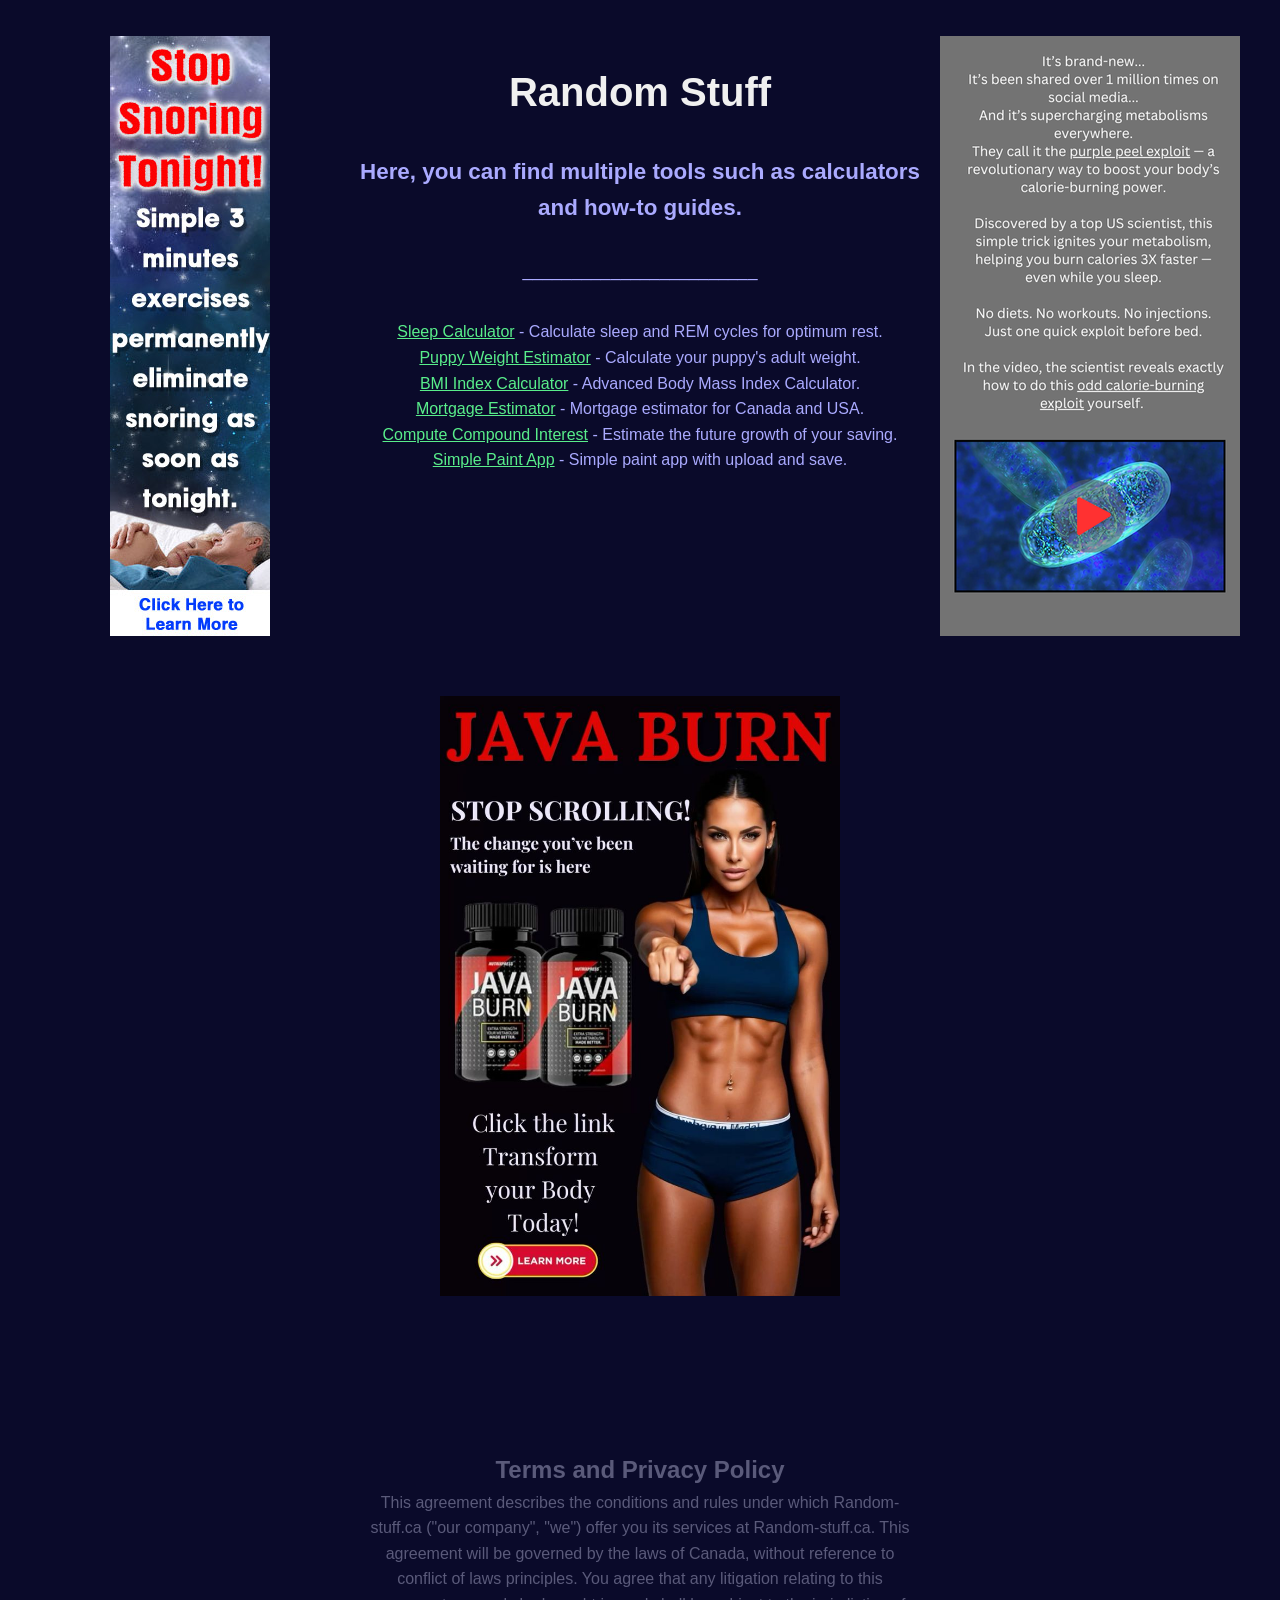
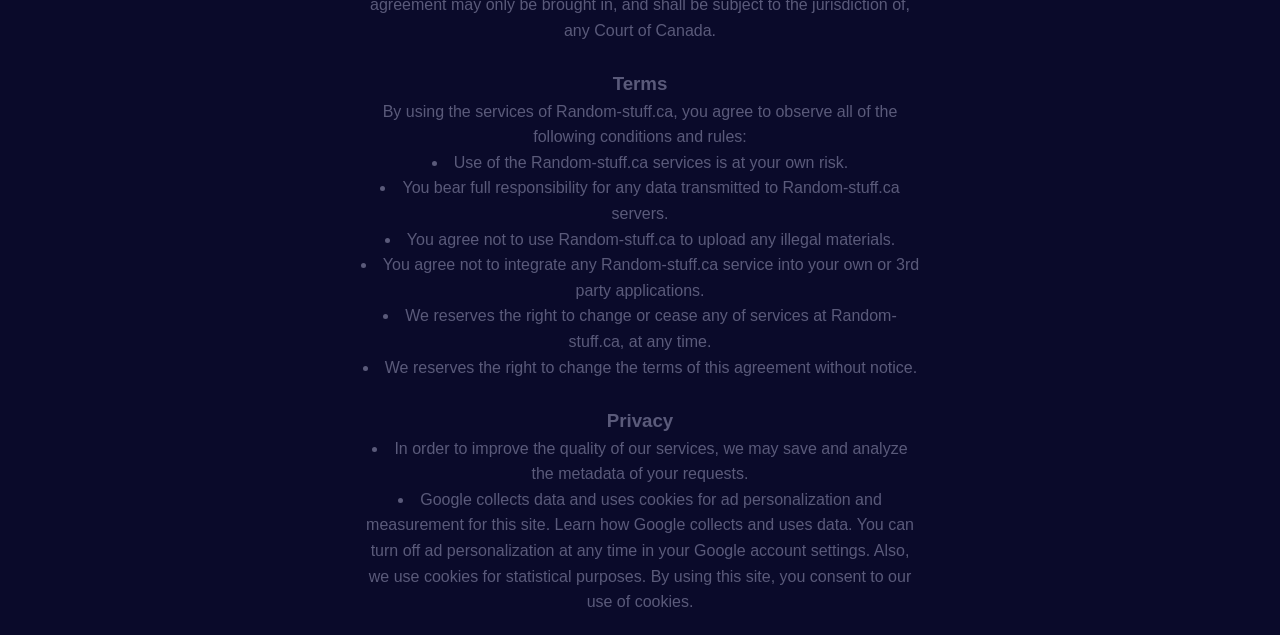
==== index.html @ bcf1094f "Initial commit" ====
<!DOCTYPE html>
<html lang="en">
<head>
    <!-- Google tag (gtag.js) -->
<script async src="https://www.googletagmanager.com/gtag/js?id=G-84RK4S7EN4"></script>
<script>
  window.dataLayer = window.dataLayer || [];
  function gtag(){dataLayer.push(arguments);}
  gtag('js', new Date());

  gtag('config', 'G-84RK4S7EN4');
</script>
    <meta charset="UTF-8">
    <meta name="viewport" content="width=device-width, initial-scale=1.0">
    <title>Random Stuff</title>
    <style>
        /* Basic Reset & Dark Theme */
        * {
            box-sizing: border-box;
            margin: 0;
            padding: 0;
        }

        body {
            font-family: sans-serif;
            background-color: #0a0a2a; /* Dark blue/purple */
            color: #f0f0f0;
            display: flex;
            flex-direction: column;
            align-items: center;
            min-height: 100vh;
            line-height: 1.6;
        }
        
        #explanation {
            width: 500px;
            max-width: 80%;
            font-size:12pt;
            color: #aaaaff;
        }
        
        .container {
            display: flex;
            width: 100%;
            max-width: 1200px; /* Max width for desktop */
            position: relative; /* Needed for absolute positioning of ads */
            padding-top: 40px;
        }

        /* Ad Slot Styling */
        .box {
            /*background-color: #2a2a4a;*/ /* Slightly lighter dark */
            /* border: 1px dashed #5a5a7a; */
            display: flex;
            align-items: center;
            justify-content: center;
            color: #888;
            font-size: 0.9em;
            text-align: center;
        }

        #ad-left1, #ad-right1 {
            width: 300px; /* Standard ad width */
            height: 600px; /* Standard ad height */
            position: sticky; /* Stick to viewport within container */
            top: 20px;
        }
        #ad-left1 { order: 1; } /* Left column */
        #ad-right1 { order: 3; } /* Right column */

        #ad-bottom1 {
            width: 400px; /* Standard is 728 */
            max-width: fit-content;
            margin: 30px auto 0; /* Centered below content */
            clear: both; /* Ensure it's below floated/flexed items if needed */
            display: block; /* ADD THIS: Hide by default on wider screens */

        }

        /* Content Area */
        #content {
            flex-grow: 1; /* Takes remaining space */
            padding: 20px;
            text-align: center;
            max-width: 600px; /* Limit content width */
            margin: 0 auto; /* Center content between side ads */
            order: 2; /* Middle column */
            display: flex;
            flex-direction: column;
            align-items: center;
        }
        #terms {
            padding: 20px;
            text-align: center;
            max-width: 600px; /* Limit content width */
            display: block;
            align-items: center;
            color:#5a5a7a
        }

        header {
            margin-bottom: 30px;
        }

        header h1 {
            font-size: 2.5em;
            display: flex;
            align-items: center;
            justify-content: center;
            gap: 15px;
        }

        /* Basic Moon/Stars - replace with better graphics/SVG if desired */
        .moon-icon {
            font-size: 1.5em; /* Adjust size */
            transform: rotate(-10deg);
        }
        .stars {
            font-size: 1em;
            margin-left: 5px;
        }
        a:-webkit-any-link {
            color: rgb(89, 238, 139);
            cursor: pointer;
            text-decoration:underline;
        }
        #input-view {
            color:#aaaaff;
        }
        /* Input View */
        #input-view h2 {
            font-size: 1.4em;
            margin-bottom: 20px;
        }
        #input-view
        .time-selector-container {
            background-color: #1a1a3a;
            border: 1px solid #3a3a5a;
            border-radius: 8px;
            padding: 20px;
            display: inline-flex; /* Use inline-flex for horizontal alignment */
            align-items: center; /* Vertically align items */
            gap: 10px; /* Space between selects */
            margin-bottom: 30px;
        }

        .time-selector-container select {
            background-color: #2a2a4a;
            color: #f0f0f0;
            border: 1px solid #4a4a6a;
            padding: 10px 22px;
            font-size: 1.5em; /* Larger font size */
            border-radius: 5px;
            appearance: none; /* Remove default arrow */
            -webkit-appearance: none;
            -moz-appearance: none;
            text-align: center;
            cursor: pointer;
        }

        /* Optional: Add custom dropdown arrow */
        .select-wrapper {
            position: relative;
        }
         .select-wrapper::after {
            content: '▼';
            font-size: 0.6em;
            color: #aaaaff;
            position: absolute;
            right: 10px;
            top: 50%;
            transform: translateY(-50%);
            pointer-events: none; /* Allow clicking the select */
        }


        button {
            background-color: #f0e68c; /* Khaki / Light Yellow */
            color: #333;
            border: none;
            margin-left: 6px;
            padding: 12px 25px;
            font-size: 1.1em;
            border-radius: 5px;
            cursor: pointer;
            transition: background-color 0.2s ease;
            display: inline-flex;
            align-items: center;
            gap: 8px;
        }

        button:hover {
            background-color: #e6d971;
        }

        #input-view p {
            margin-top: 30px;
            font-size: 1.1em;
            margin-bottom: 10px;
        }

        /* Results View */
        #bedtime-results-view, #wakeup-results-view {
            animation: fadeIn 0.5s ease;
        }

        @keyframes fadeIn {
            from { opacity: 0; }
            to { opacity: 1; }
        }


        #bedtime-results-view h2, #wakeup-results-view h2 {
            font-size: 1.5em;
            color: #f0e68c; /* Match button color */
            margin-bottom: 15px;
        }

        #bedtime-results-view p, #wakeup-results-view p {
            margin-bottom: 20px;
            max-width: 450px;
            margin-left: auto;
            margin-right: auto;
        }

        .suggested-times {
            display: flex;
            flex-wrap: wrap;
            justify-content: center;
            gap: 15px;
            margin-bottom: 25px;
        }

        .time-option {
            background-color: #2a2a4a;
            padding: 15px 20px;
            border-radius: 8px;
            border: 1px solid #4a4a6a;
            display: flex;
            flex-direction: column; /* Stack time and button */
            align-items: center;
            gap: 10px;
            min-width: 120px; /* Ensure some width */
        }

        .time-option span {
            font-size: 1.3em;
            font-weight: bold;
            color: #fff;
        }

        .time-option .suggestion-label {
            font-size: 0.7em;
            color: #aaaaff;
            text-transform: uppercase;
            margin-top: -8px; /* Pull closer to time */
        }

        .time-option button.set-alarm-btn {
            background-color: #5a5a7a;
            color: #f0f0f0;
            padding: 5px 10px;
            font-size: 0.9em;
            width: 100%; /* Make button fill container */
        }
         .time-option button.set-alarm-btn:hover {
             background-color: #7a7a9a;
         }


        /* Alarm Popup */
        #alarm-popup {
            position: fixed;
            left: 50%;
            top: 50%;
            transform: translate(-50%, -50%);
            background-color: #1a1a3a;
            border: 1px solid #aaaaff;
            padding: 30px;
            border-radius: 10px;
            z-index: 1000;
            text-align: center;
            box-shadow: 0 5px 15px rgba(0,0,0,0.5);
            min-width: 300px;
        }

        #alarm-popup p {
            margin-bottom: 15px;
            font-size: 1.1em;
        }

        #countdown-timer {
            font-size: 2em;
            font-weight: bold;
            color: #f0e68c;
            margin-bottom: 20px;
            letter-spacing: 2px;
        }

        #alarm-cancel-btn {
             background-color: #d9534f; /* Red */
             color: white;
        }
         #alarm-cancel-btn:hover {
             background-color: #c9302c;
         }


        /* Responsiveness */
        @media (max-width: 900px) {
             #ad-left1, #ad-right1 {
                 display: none; /* Hide side ads on smaller screens */
             }
             #content {
                 margin: 0 10px; /* Add some horizontal margin */
                 max-width: 100%;
             }
             #ad-bottom {
                 display: block; /* Show bottom ad */
                 width: 90%; /* Adjust width */
                 max-width: 728px;
                 height: auto; /* Adjust height if needed */
                 min-height: 50px;
             }
             .container {
                 flex-direction: column; /* Stack content and bottom ad */
             }
             #content { order: 1; } /* Content first */
        }

         @media (max-width: 480px) {
             header h1 {
                 font-size: 2em;
             }
             .time-selector-container select {
                 font-size: 1.2em;
                 padding: 8px 23px;
             }
             .suggested-times {
                 gap: 10px;
             }
             .time-option {
                 padding: 10px 15px;
                 min-width: 100px;
             }
             .time-option span {
                 font-size: 1.1em;
             }
             #alarm-popup {
                 width: 90%;
                 padding: 20px;
             }
             #countdown-timer {
                 font-size: 1.5em;
             }
         }

        /* Utility Class */
        .hidden {
            display: none !important; /* Use !important to override other display rules */
        }

    </style>
</head>
<body>
    <div class="container">
        <!-- Left Ad Slot -->
        <div id="ad-left1" class="box">
            <a href="https://cc17cgsfsklod0kovd6n1z9v7t.hop.clickbank.net/?&traffic_source=001" rel="sponsored">
                <img src="img/snoring2.jpg" alt="Advertisement" style="max-width: 100%; height: auto;">
            </a>
        </div>

        <!-- Main Content -->
        <div id="content">
            <header>
                <h1>
                    Random Stuff
                </h1>
            </header>

            <!-- Input View -->
            <div id="input-view">
                <h2>Here, you can find multiple tools such as calculators and how-to guides.
                </h2>
                <p>
                    ________________________
                </p>
                <br>
                <ul>
                    <a href="sleep-calculator.html">Sleep Calculator</a> - Calculate sleep and REM cycles for optimum rest.</li>
                </ul>
                <ul>
                    <a href="puppy-adult-weight-estimator.html">Puppy Weight Estimator</a> - Calculate your puppy's adult weight.</li>
                </ul>
                <ul>
                    <a href="bmi-calculator.html">BMI Index Calculator</a> - Advanced Body Mass Index Calculator.</li>
                </ul>
                <ul>
                    <a href="mortgage-estimator.html">Mortgage Estimator</a> - Mortgage estimator for Canada and USA.</li>
                </ul>
                <ul>
                    <a href="compute-compound-interest.html">Compute Compound Interest</a> - Estimate the future growth of your saving.</li>
                </ul>
                <ul>
                    <a href="simple-paint.html">Simple Paint App</a> - Simple paint app with upload and save.</li>
                </ul>
            </div>



        </div> <!-- / #content -->

        <!-- Right Ad Slot -->
        <div id="ad-right1" class="box">
            <a href="https://9341bkpktujobuilxrq84m6ydu.hop.clickbank.net/?&traffic_source=001" rel="sponsored">
                <img src="img/mitolyn.png" alt="Advertisement" style="max-width: 100%; height: auto;">
            </a>
        </div>

    </div><!-- / .container -->
    <div id="explanation">
        <br>
        <p>
           
        </p>
    </div>
    <div id="ad-bottom1">  
        <a href="https://hop.clickbank.net/?vendor=javaburn&affiliate=rclewis67g&lid=1&tid=001" rel="sponsored">
            <img src="img/ad1.jpg" alt="Advertisement" style="max-width: 100%; height: auto;">
        </a>
    </div>

    <div id="terms">
       <br><br><br><br><br>
        <h2>Terms and Privacy Policy</h2>
<p>This agreement describes the conditions and rules under which Random-stuff.ca ("our company", "we") offer you its services at Random-stuff.ca.

This agreement will be governed by the laws of Canada, without reference to conflict of laws principles. You agree that any litigation relating to this agreement may only be brought in, and shall be subject to the jurisdiction of, any Court of Canada.
</p>
<br>
<h3>Terms</h3>
By using the services of Random-stuff.ca, you agree to observe all of the following conditions and rules:
<li>Use of the Random-stuff.ca services is at your own risk.</li>
<li>You bear full responsibility for any data transmitted to Random-stuff.ca servers.</li>
<li>You agree not to use Random-stuff.ca to upload any illegal materials.</li>
<li>You agree not to integrate any Random-stuff.ca service into your own or 3rd party applications.</li>
<li>We reserves the right to change or cease any of services at Random-stuff.ca, at any time.</li>
<li>We reserves the right to change the terms of this agreement without notice.</li>
<br>
<h3>Privacy</h3>
<li>In order to improve the quality of our services, we may save and analyze the metadata of your requests.</li>
<li>Google collects data and uses cookies for ad personalization and measurement for this site. Learn how Google collects and uses data. You can turn off ad personalization at any time in your Google account settings. Also, we use cookies for statistical purposes. By using this site, you consent to our use of cookies.</li>
</div>
</body>
</html>
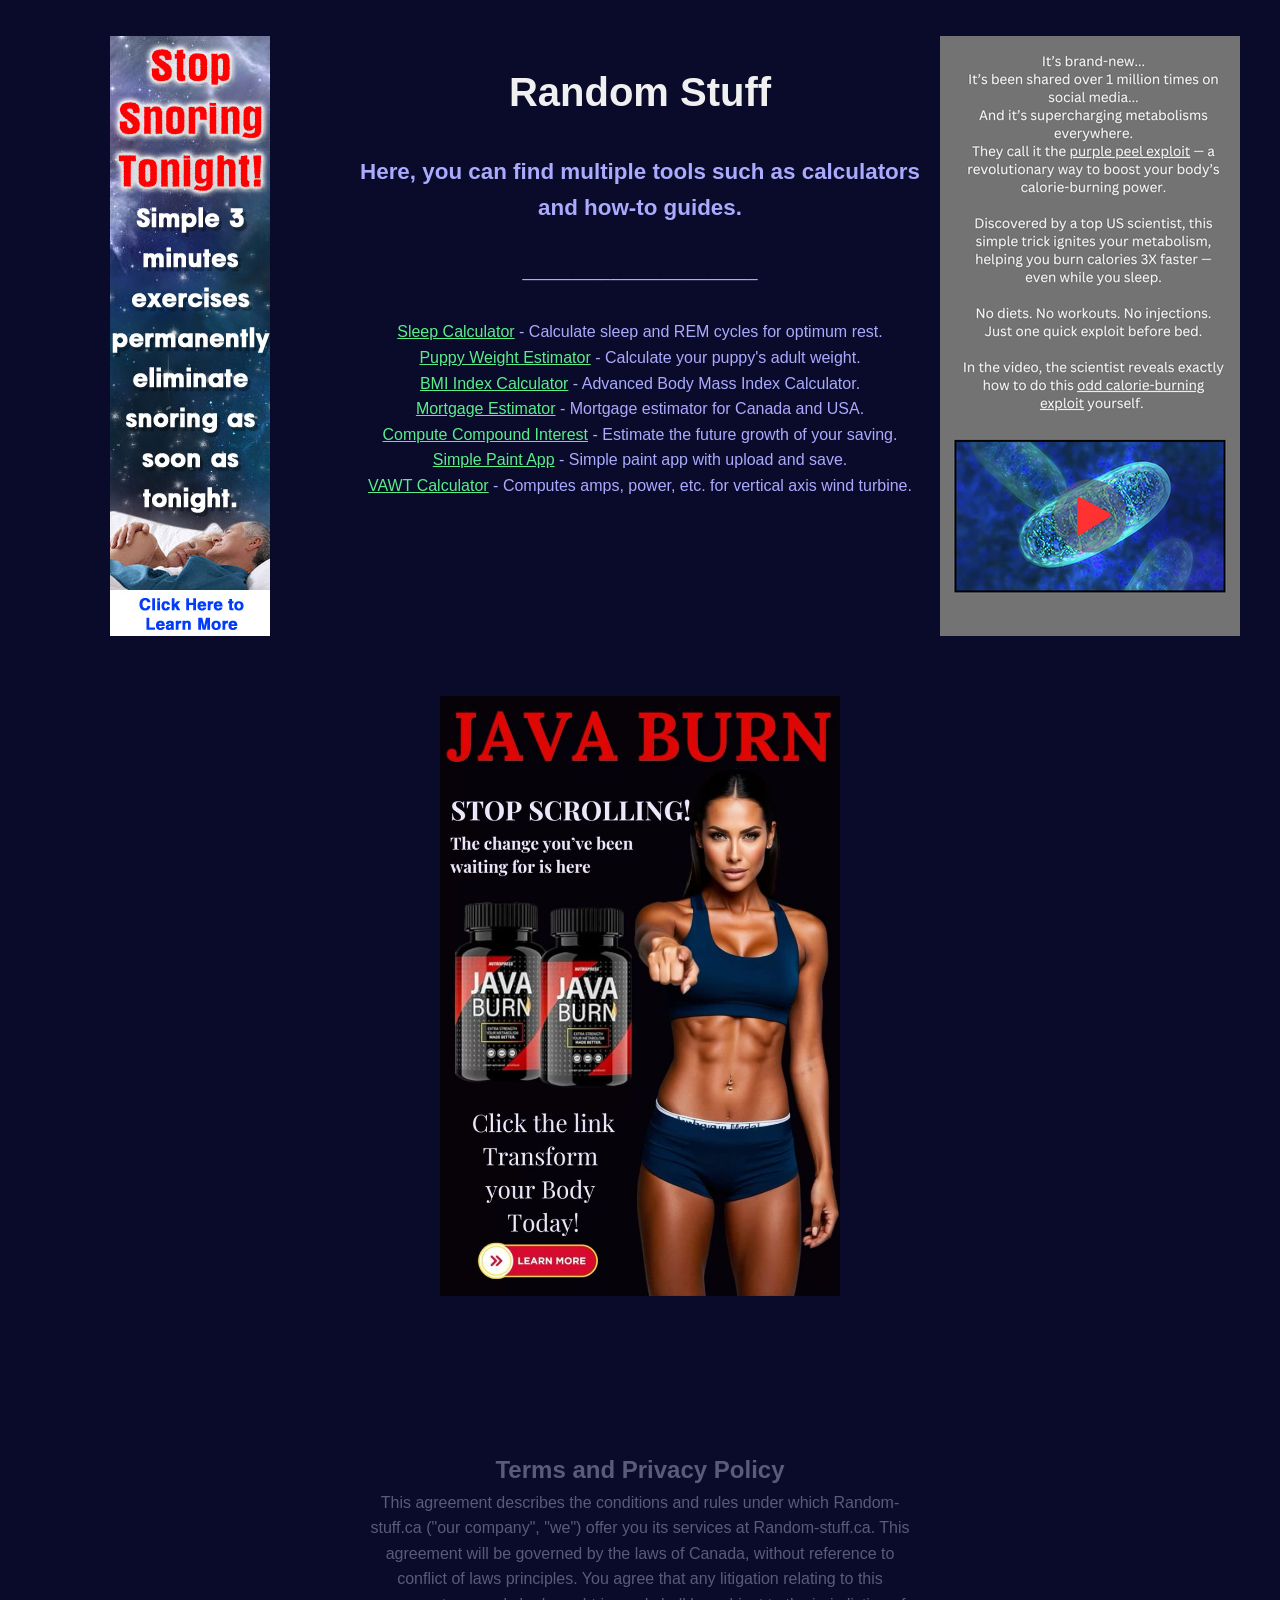
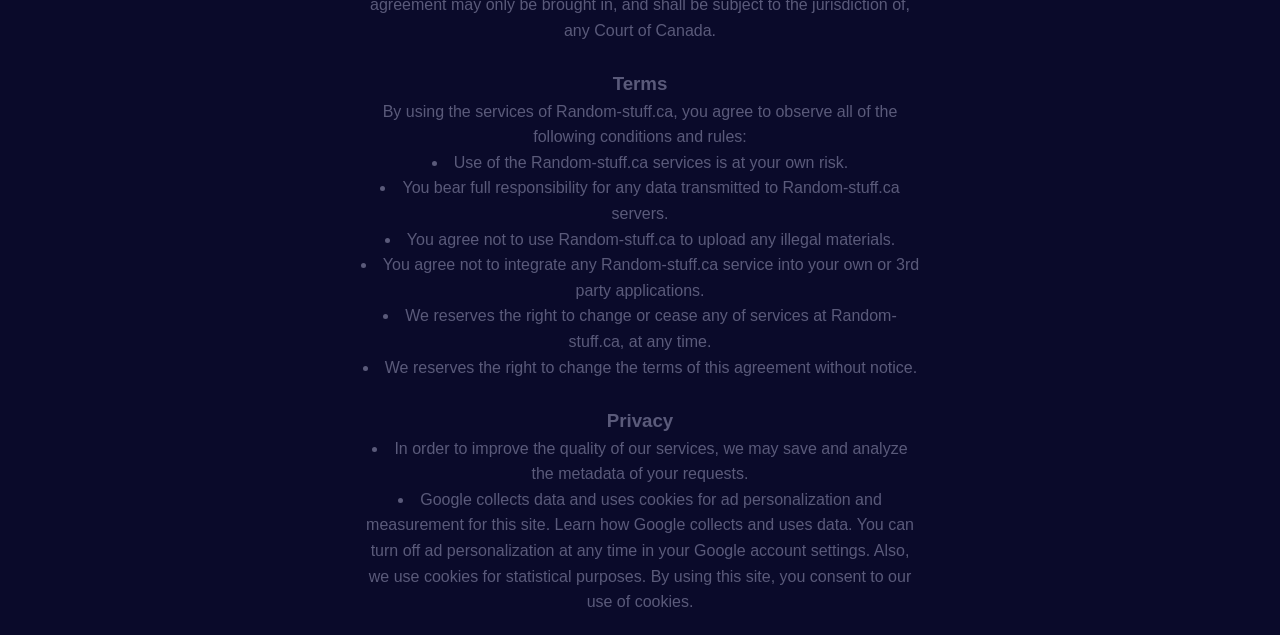
==== commit 5299535c: "updated index.html with link to vawt" ====
--- a/index.html
+++ b/index.html
@@ -404,6 +404,9 @@
                 </ul>
                 <ul>
                     <a href="simple-paint.html">Simple Paint App</a> - Simple paint app with upload and save.</li>
+                </ul>
+                <ul>
+                    <a href="vawt-app.html">VAWT Calculator</a> - Computes amps, power, etc. for vertical axis wind turbine.</li>
                 </ul>
             </div>
 
